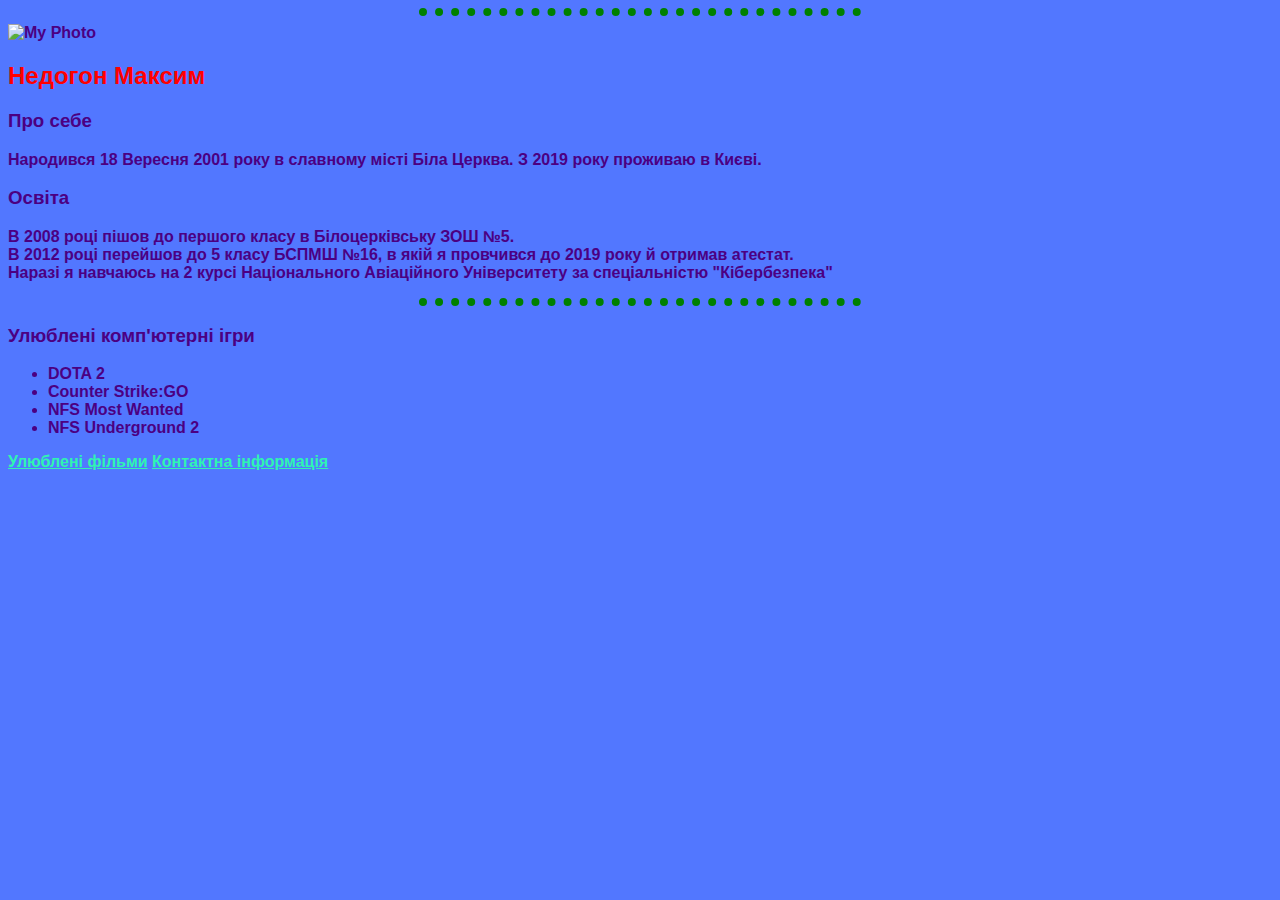
==== index.html @ e6cc8c4c "Add files via upload" ====
<!DOCTYPE html>
<html lang="en" dir="ltr">
   <head>
     <meta charset="utf-8">
     <link rel="stylesheet" href="task4.css">
     <style media="screen">
     </style>
     <title>Personal Site</title>
   </head>
   <body>
     <hr style="border-color:green; border-style:none; border-top-style:dotted; border-width:8px; width:35%;">
     <img src="file:///C:/Users/user/Desktop/guga/mylittlegorn.jpg" alt="My Photo"
     width="500" height="300"/>
     <h2>Недогон Максим</h2>
     <h3>Про себе</h3>
     <p>Народився 18 Вересня 2001 року в славному місті Біла Церква. З 2019 року проживаю в Києві.</p>
     <h3>Освіта</h3>
     <p>В 2008 році пішов до першого класу в Білоцерківську ЗОШ №5.
     <br>В 2012 році перейшов до 5 класу БСПМШ №16, в якій я провчився до 2019 року й отримав атестат.
     <br>Наразі я навчаюсь на 2 курсі Національного Авіаційного Університету за спеціальністю "Кібербезпека"</p>
<hr style="border-color:green; border-style:none; border-top-style:dotted; border-width:8px; width:35%;">
<h3>Улюблені комп'ютерні ігри</h3>
<ul>
<li>DOTA 2</li>
<li>Counter Strike:GO</li>
<li>NFS Most Wanted</li>
<li>NFS Underground 2</li>
</ul>
<a href="Movies.html">Улюблені фільми</a> <a href="Contact.html">Контактна інформація</a>
   </body>
</html>
---- task4.css ----
body{
  background-color: #5277FF;
  font-family: Noto Sans, sans-serif;
  font-weight: 900;
  color: indigo;
}
h2{
  color: red;
}

hr{
  border-style: none;
     border-top-style: dotted;
     border-color: #00FF11;
     border-width: 8px;
     width: 35%;
}
A:link{
  color: #2FF4B2;
}
A:visited{
  color: #606;
}
A:hover{
  color: #F05;
}
A:active{
  color: #F8F;
}
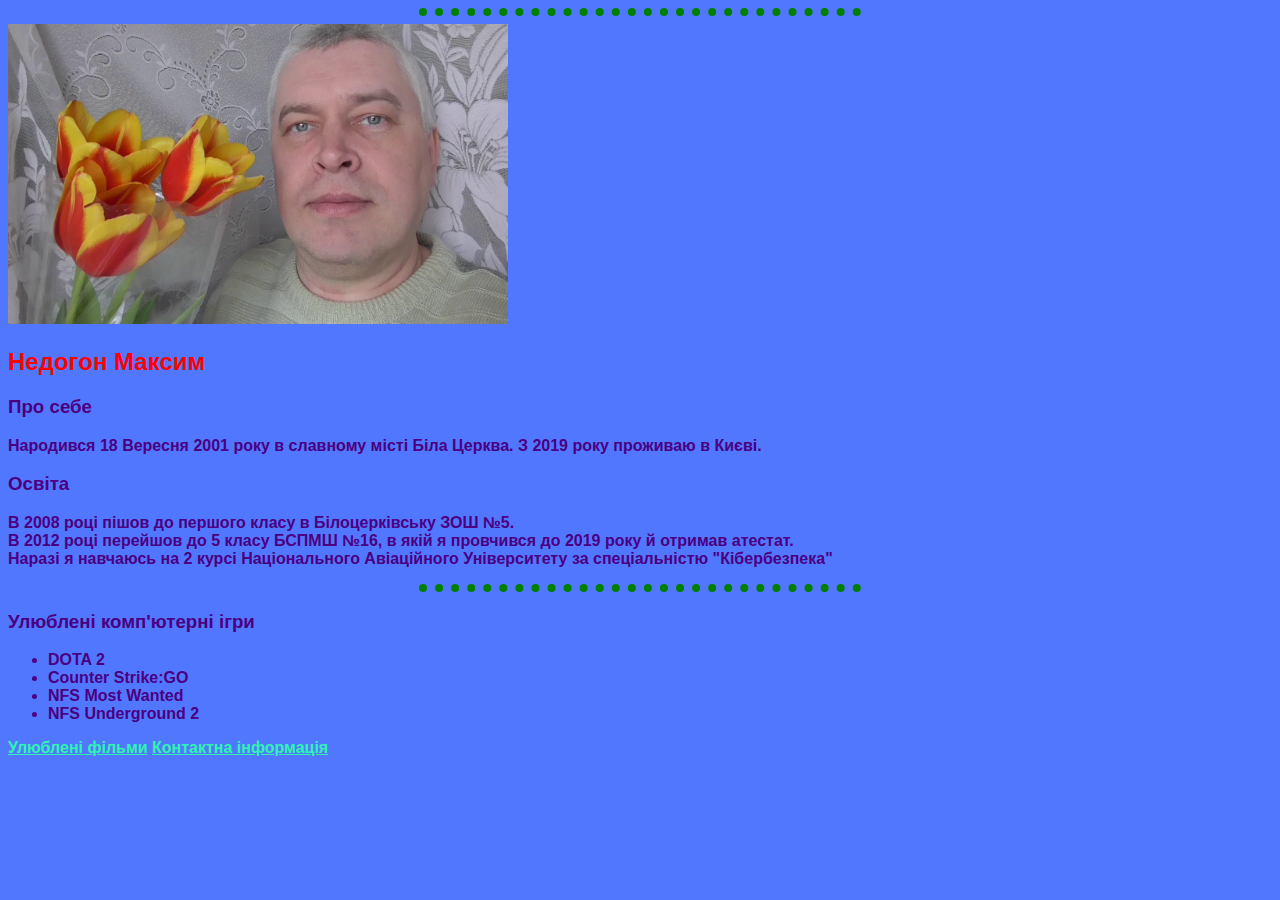
==== commit 2be420ff: "Update index.html" ====
--- a/index.html
+++ b/index.html
@@ -9,7 +9,7 @@
    </head>
    <body>
      <hr style="border-color:green; border-style:none; border-top-style:dotted; border-width:8px; width:35%;">
-     <img src="file:///C:/Users/user/Desktop/guga/mylittlegorn.jpg" alt="My Photo"
+     <img src="mylittlegorn.jpg" alt="My Photo"
      width="500" height="300"/>
      <h2>Недогон Максим</h2>
      <h3>Про себе</h3>
